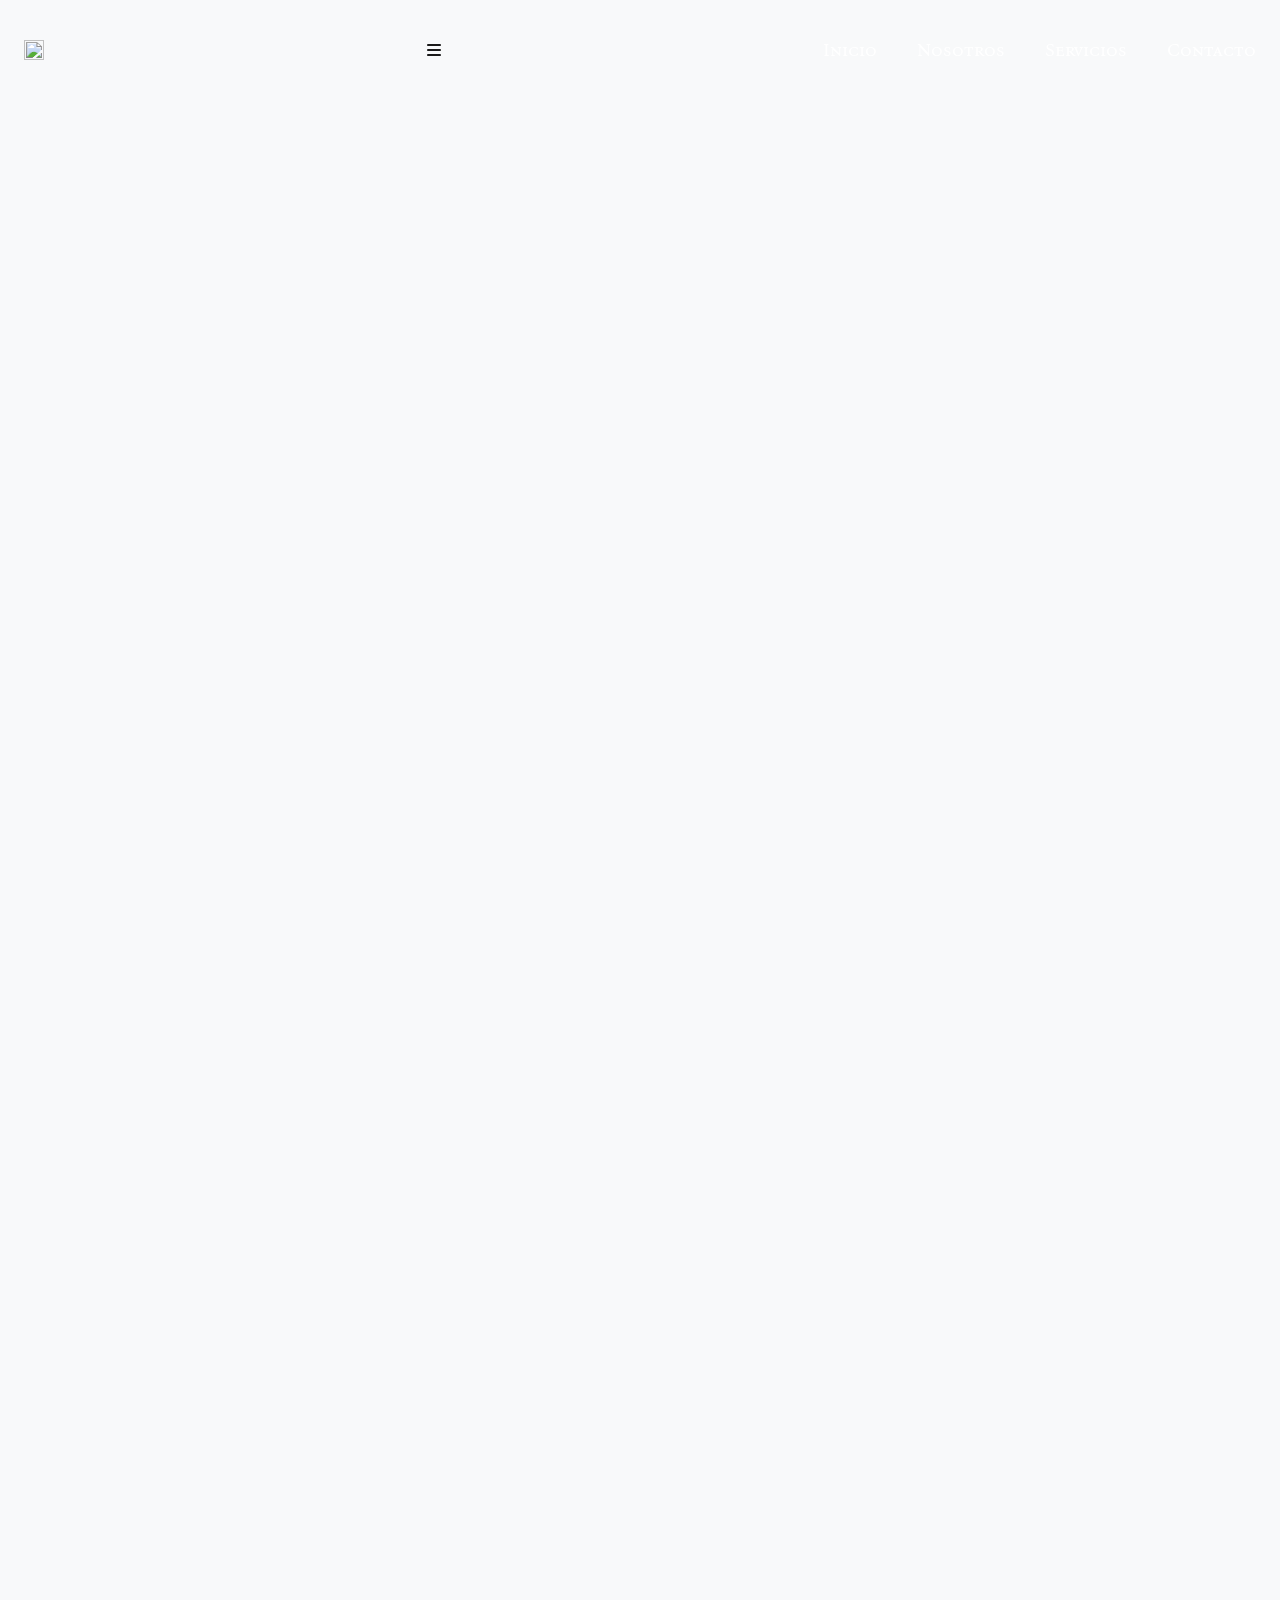
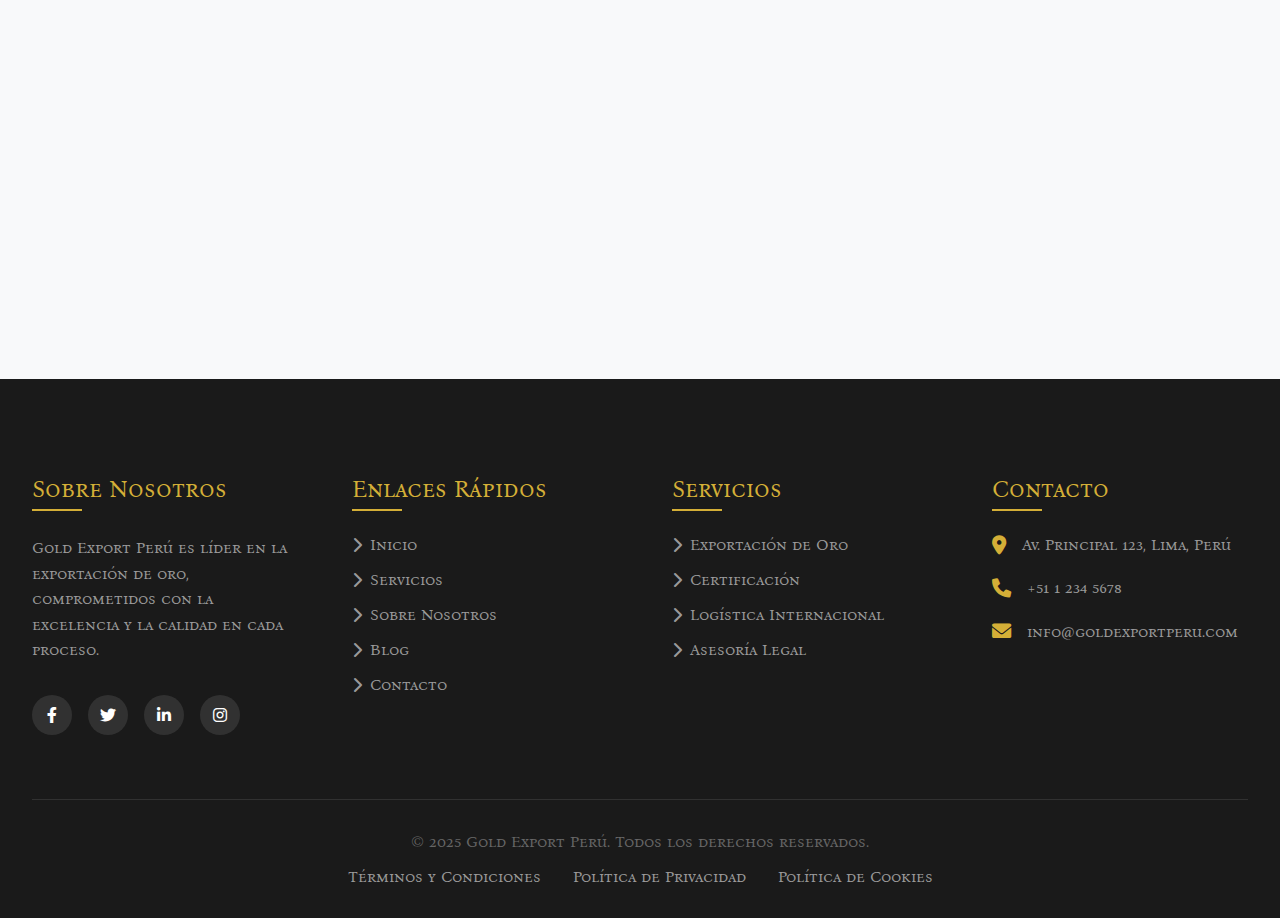
==== html/contacto.html @ 3db8ce41 "Update contacto.html" ====
<!DOCTYPE html>
<html lang="es">
<head>
    <meta charset="UTF-8">
    <meta name="viewport" content="width=device-width, initial-scale=1.0">
    <title>Contacto | Gold Export Perú</title>
    <link href="https://cdnjs.cloudflare.com/ajax/libs/aos/2.3.4/aos.css" rel="stylesheet">
    <link href="https://cdnjs.cloudflare.com/ajax/libs/font-awesome/6.0.0/css/all.min.css" rel="stylesheet">
    <link href="https://fonts.googleapis.com/css2?family=Bona+Nova+SC:ital,wght@0,400;0,700;1,400&family=Smooch+Sans:wght@100..900&display=swap" rel="stylesheet">
    <style>
        @import url('https://fonts.googleapis.com/css2?family=Poppins:wght@300;400;500;600;700&display=swap');

        :root {
            --gold: #D4AF37;
            --dark-gold: #AA8C2C;
            --light-gold: #F4E5AF;
            --dark: #1A1A1A;
            --light: #FFFFFF;
            --gradient: linear-gradient(135deg, #D4AF37 0%, #AA8C2C 100%);
            --glass: rgba(255, 255, 255, 0.1);
            --shadow: 0 8px 32px 0 rgba(31, 38, 135, 0.15);
        }

        * {
            margin: 0;
            padding: 0;
            box-sizing: border-box;
            font-family: "Bona Nova SC", serif;
            font-weight: 400;
            font-style: normal;
        }

        .nav {
    position: fixed;
    top: 0;
    width: 100%;
    padding: 2rem 1.5rem;
    background: rgba(26, 26, 26, 0.95) transparent;
    z-index: 1000;
    transition: all 0.3s ease;
    
    
}

.nav.scrolled {
    padding: 0.8rem 0.5rem;
    background: rgba(26, 26, 26, 0.98);
    box-shadow: 0 2px 10px rgba(0,0,0,0.1);
    opacity: 0.8;
    image-resolution: from-image;   
   
    
}



.nav-content {
    max-width: 1400px;
    margin: 0 auto;
    display: flex;
    justify-content: space-between;
    align-items: center;

}

.logo {
    font-size: 1.8rem;
    font-weight: bold;
    color: var(--gold);
    text-decoration: none;
    display: flex;
    align-items: center;
    gap: 1rem;
    opacity: 1;
}


.logo i {
    font-size: 2rem;
}

.nav-links {
    display: flex;
    gap: 2.5rem;
}

.nav-links a {
    color: var(--light);
    text-decoration: none;
    position: relative;
    padding: 0.5rem 0;
    font-size: 1.1rem;
}

.nav-links a::after {
    content: '';
    position: absolute;
    bottom: 0;
    left: 0;
    width: 0;
    height: 2px;
    background: var(--gold);
    transition: width 0.3s ease;
}

.nav-links a:hover::after {
    width: 100%;
}

        body {
            background: #f8f9fa;
            color: var(--dark);
            overflow-x: hidden;
        }

        .contact-hero {
            height: 70vh;
            background: linear-gradient(rgba(26, 26, 26, 0.8), rgba(26, 26, 26, 0.8)),
                        url('https://selcosiexport.com/wp-content/uploads/2024/10/463443215_411751901970799_5906721152477765339_n.jpg') center/cover fixed;
            position: relative;
            display: flex;
            align-items: center;
            justify-content: center;
            text-align: center;
            color: var(--light);
        }

        .hero-content {
            max-width: 800px;
            padding: 2rem;
            position: relative;
            z-index: 2;
        }

        .hero-content h1 {
            font-size: 4.5rem;
            font-weight: 700;
            margin-bottom: 1.5rem;
            background: var(--gradient);
            -webkit-background-clip: text;
            -webkit-text-fill-color: transparent;
            animation: fadeInUp 1s ease-out;
        }

        .hero-content p {
            font-size: 1.2rem;
            line-height: 1.8;
            margin-bottom: 2rem;
            animation: fadeInUp 1s ease-out 0.2s backwards;
        }
        .heroimg {
            width: 100%;
            height: 100%;
            object-fit: cover;
            z-index: -1;
            transition: all 0.6s ease;
        }

        .heroimg.scrolled{
            width: 50%;
            height: 50%;
            object-fit: cover;
            z-index: -1;
            transition: all 0.6s ease;
        }

        .contact-content {
            max-width: 1400px;
            margin: -100px auto 4rem;
            padding: 0 2rem;
            position: relative;
            z-index: 2;
        }

        .contact-grid {
            display: grid;
            grid-template-columns: 1fr 1.5fr;
            gap: 3rem;
            margin-bottom: 4rem;
        }

        .contact-info {
            background: var(--dark);
            padding: 3rem;
            border-radius: 20px;
            color: var(--light);
            box-shadow: var(--shadow);
            backdrop-filter: blur(10px);
            transform: translateY(0);
            transition: transform 0.3s ease;
        }

        .contact-info:hover {
            transform: translateY(-10px);
        }

        .contact-form {
            background: var(--light);
            padding: 3rem;
            border-radius: 20px;
            box-shadow: var(--shadow);
            backdrop-filter: blur(10px);
        }

        .info-item {
            display: flex;
            align-items: center;
            margin-bottom: 2.5rem;
            padding: 1.5rem;
            background: var(--glass);
            border-radius: 15px;
            transition: all 0.3s ease;
        }

        .info-item:hover {
            background: rgba(212, 175, 55, 0.1);
            transform: translateX(10px);
        }

        .info-item i {
            font-size: 1.8rem;
            color: var(--gold);
            margin-right: 1.5rem;
            width: 50px;
            height: 50px;
            background: rgba(212, 175, 55, 0.1);
            border-radius: 50%;
            display: flex;
            align-items: center;
            justify-content: center;
            transition: all 0.3s ease;
        }

        .info-item:hover i {
            background: var(--gold);
            color: var(--light);
        }

        .form-group {
            margin-bottom: 2rem;
            position: relative;
        }

        .form-control {
            width: 100%;
            padding: 1.2rem;
            border: 2px solid #eee;
            border-radius: 12px;
            transition: all 0.3s ease;
            font-size: 1rem;
            background: #f8f9fa;
        }

        .form-control:focus {
            border-color: var(--gold);
            outline: none;
            box-shadow: 0 0 0 4px rgba(212, 175, 55, 0.1);
            background: var(--light);
        }

        

        .social-links {
            display: flex;
            gap: 1.5rem;
            margin-top: 3rem;
            justify-content: center;
        }

        .social-link {
            width: 45px;
            height: 45px;
            background: var(--glass);
            border-radius: 50%;
            display: flex;
            align-items: center;
            justify-content: center;
            color: var(--gold);
            font-size: 1.2rem;
            transition: all 0.3s ease;
            position: relative;
            overflow: hidden;
            text-decoration: none;
        }

        .social-link::before {
            content: '';
            position: absolute;
            width: 100%;
            height: 100%;
            background: var(--gradient);
            top: 100%;
            left: 0;
            transition: all 0.3s ease;
            z-index: -1;
        }

        .social-link:hover {
            color: var(--light);
            transform: translateY(-5px);
        }

        .social-link:hover::before {
            top: 0;
        }

        .map-container {
            border-radius: 20px;
            overflow: hidden;
            height: 500px;
            box-shadow: var(--shadow);
            position: relative;
        }

        .map-container::before {
            content: '';
            position: absolute;
            top: 0;
            left: 0;
            width: 100%;
            height: 100%;
            background: var(--gradient);
            opacity: 0;
            transition: all 0.3s ease;
            pointer-events: none;
            z-index: 1;
        }

        .map-container:hover::before {
            opacity: 0.1;
        }

        .floating-label {
            position: relative;
        }

        .floating-label label {
            position: absolute;
            left: 1rem;
            top: 1.2rem;
            padding: 0 0.5rem;
            color: #666;
            transition: all 0.3s ease;
            pointer-events: none;
            font-size: 1rem;
        }

        .floating-label input:focus + label,
        .floating-label input:not(:placeholder-shown) + label,
        .floating-label textarea:focus + label,
        .floating-label textarea:not(:placeholder-shown) + label {
            top: -0.5rem;
            left: 0.8rem;
            font-size: 0.8rem;
            color: var(--gold);
            background: var(--light);
            padding: 0 0.5rem;
        }

        .success-message, .error-message {
            display: none;
            padding: 1.2rem;
            border-radius: 12px;
            margin-top: 1.5rem;
            text-align: center;
            font-weight: 500;
            animation: slideIn 0.5s ease;
        }

        .success-message {
            background: #4CAF50;
            color: white;
        }

        .error-message {
            background: #f44336;
            color: white;
        }

        @keyframes fadeInUp {
            from {
                opacity: 0;
                transform: translateY(20px);
            }
            to {
                opacity: 1;
                transform: translateY(0);
            }
        }

        @keyframes slideIn {
            from {
                opacity: 0;
                transform: translateY(-10px);
            }
            to {
                opacity: 1;
                transform: translateY(0);
            }
        }

        @media (max-width: 1200px) {
            .contact-grid {
                grid-template-columns: 1fr;
                gap: 2rem;
            }
        }

        @media (max-width: 768px) {
            .contact-hero h1 {
                font-size: 3rem;
            }

            .contact-content {
                margin-top: -50px;
            }

            .info-item {
                padding: 1rem;
            }

            .info-item i {
                width: 40px;
                height: 40px;
                font-size: 1.4rem;
            }
        }

        /* Animaciones para elementos al hacer scroll */
        [data-aos] {
            opacity: 0;
            transition-property: transform, opacity;
        }

        [data-aos].aos-animate {
            opacity: 1;
        }

        /* Efectos de hover para campos del formulario */
        .form-group:hover .form-control {
            border-color: var(--light-gold);
        }

        /* Estilos para el select personalizado */
        select.form-control {
            appearance: none;
            background-image: url("data:image/svg+xml,%3Csvg xmlns='http://www.w3.org/2000/svg' width='24' height='24' viewBox='0 0 24 24' fill='none' stroke='%23D4AF37' stroke-width='2' stroke-linecap='round' stroke-linejoin='round'%3E%3Cpolyline points='6 9 12 15 18 9'%3E%3C/polyline%3E%3C/svg%3E");
            background-repeat: no-repeat;
            background-position: right 1rem center;
            background-size: 1.5em;
            padding-right: 3rem;
        }

        .Btn {
  width: 280px;
  height: 70px;
  border: none;
  border-radius: 50px;
  background: linear-gradient(to right,#bf953f,#fcf6ba,#b38728,#fbf5b7,#aa771c);
  display: flex;
  align-items: center;
  justify-content: center;
  gap: 8px;
  font-size: 1.6em;
  color: rgb(121, 103, 3);
  font-weight: 600;
  cursor: pointer;
  position: relative;
  z-index: 2;
  transition-duration: 3s;
  box-shadow: 5px 5px 10px rgba(0, 0, 0, 0.144);
  background-size: 200% 200%;
}

.logoIcon path {
  fill: rgb(121, 103, 3);
}

.Btn:hover {
  transform: scale(0.95);
  transition-duration: 3s;
  animation: gradient 5s ease infinite;
  background-position: right;
}


/* Professional Footer */
.footer {
    background: var(--dark);
    color: var(--light);
    padding: 6rem 2rem 2rem;
}

.footer-grid {
    max-width: 1400px;
    margin: 0 auto;
    display: grid;
    grid-template-columns: repeat(auto-fit, minmax(250px, 1fr));
    gap: 4rem;
    margin-bottom: 4rem;
}

.footer-column h3 {
    color: var(--gold);
    font-size: 1.5rem;
    margin-bottom: 2rem;
    position: relative;
}

.footer-column h3::after {
    content: '';
    position: absolute;
    bottom: -0.5rem;
    left: 0;
    width: 50px;
    height: 2px;
    background: var(--gold);
}

.footer-links {
    list-style: none;
}

.footer-links li {
    margin-bottom: 1rem;
}

.footer-links a {
    color: #999;
    text-decoration: none;
    transition: all 0.3s ease;
    display: flex;
    align-items: center;
    gap: 0.5rem;
}

.footer-links a:hover {
    color: var(--gold);
    gap: 1rem;
}

.footer-contact-item {
    display: flex;
    align-items: center;
    gap: 1rem;
    margin-bottom: 1.5rem;
    color: #999;
}

.footer-contact-item i {
    color: var(--gold);
    font-size: 1.2rem;
}

.footer-social {
    display: flex;
    gap: 1rem;
    margin-top: 2rem;
}

.footer-social a {
    width: 40px;
    height: 40px;
    border-radius: 50%;
    background: rgba(255,255,255,0.1);
    color: var(--light);
    display: flex;
    align-items: center;
    justify-content: center;
    transition: all 0.3s ease;
    text-decoration: none;
}

.footer-social a:hover {
    background: var(--gold);
    transform: translateY(-3px);
}

.footer-bottom {
    border-top: 1px solid rgba(255,255,255,0.1);
    padding-top: 2rem;
    text-align: center;
    color: #666;
}

.footer-bottom p {
    margin-bottom: 1rem;
}

.footer-bottom-links {
    display: flex;
    justify-content: center;
    gap: 2rem;
    flex-wrap: wrap;
}

.footer-bottom-links a {
    color: #999;
    text-decoration: none;
    transition: color 0.3s ease;
}

.footer-bottom-links a:hover {
    color: var(--gold);
}

@media (max-width: 768px) {
    .footer-grid {
        gap: 2rem;
    }

    .footer-bottom-links {
        gap: 1rem;
    }
}
.contenedor-btn{
    display: flex;
    justify-content: center;
    align-items: center;
    margin-top: 2rem;

}
    </style>
</head>
<body>

    <nav class="nav">
        <div class="nav-content">
            <a href="/index.html" class="logo">
                <img src="https://selcosiexport.com/wp-content/uploads/2023/06/Recurso-1GO-CHEF-white-e1696903263851.png" alt="" class="heroimg">
            </a>
            <div class="menu-toggle">
                <i class="fas fa-bars"></i>
            </div>
            <div class="nav-links">
                <a href="/index.html">Inicio</a>
                <a href="nosotros.html">Nosotros</a>
                <a href="services.html">Servicios</a>
                <a href="contacto.html">Contacto</a>
            </div>
        </div>
    </nav>

    <div class="contact-hero" data-aos="fade">
        <div class="hero-content">
            <h1>Contáctanos</h1>
            <p>Somos expertos en exportación de oro y estamos aquí para ayudarte a alcanzar tus objetivos comerciales. Contacta con nuestro equipo de profesionales hoy mismo.</p>
        </div>
    </div>

    <div class="contact-content">
        <div class="contact-grid">
            <div class="contact-info" data-aos="fade-right" data-aos-delay="200">
                <h2 style="color: var(--gold); margin-bottom: 2rem; font-size: 2rem;">Información de Contacto</h2>
                
                <div class="info-item">
                    <i class="fas fa-map-marker-alt"></i>
                    <div>
                        <h3>Ubicación</h3>
                        <p>Av. Principal 123, Lima, Perú</p>
                    </div>
                </div>

                <div class="info-item">
                    <i class="fas fa-phone"></i>
                    <div>
                        <h3>Teléfono</h3>
                        <p>+51 1 234 5678</p>
                    </div>
                </div>

                <div class="info-item">
                    <i class="fas fa-envelope"></i>
                    <div>
                        <h3>Email</h3>
                        <p>info@goldexportperu.com</p>
                    </div>
                </div>

                <div class="info-item">
                    <i class="fas fa-clock"></i>
                    <div>
                        <h3>Horario de Atención</h3>
                        <p>Lunes - Viernes: 9:00 AM - 6:00 PM</p>
                    </div>
                </div>

                <div class="social-links">
                    <a href="#" class="social-link"><i class="fab fa-facebook-f"></i></a>
                    <a href="#" class="social-link"><i class="fab fa-twitter"></i></a>
                    <a href="#" class="social-link"><i class="fab fa-linkedin-in"></i></a>
                    <a href="#" class="social-link"><i class="fab fa-instagram"></i></a>
                </div>
            </div>

            <div class="contact-form" data-aos="fade-left" data-aos-delay="400">
                <h2 style="color: var(--dark); margin-bottom: 2rem; font-size: 2rem;">Envíanos un Mensaje</h2>
                
                <form id="contactForm">
                    <div class="form-group floating-label">
                        <input type="text" class="form-control" id="name" placeholder=" "required>
                        <label for="name">Nombre Completo</label>
                    </div>

                    <div class="form-group floating-label">
                        <input type="email" class="form-control" id="email" placeholder=" " required>
                        <label for="email">Correo Electrónico</label>
                    </div>

                    <div class="form-group floating-label">
                        <input type="tel" class="form-control" id="phone" placeholder=" " required>
                        <label for="phone">Teléfono</label>
                    </div>

                    <div class="form-group floating-label">
                        <select class="form-control" id="subject" required>
                            <option value="" selected disabled>Seleccione un tema</option>
                            <option value="exportacion">Exportación de Oro</option>
                            <option value="certificacion">Certificación</option>
                            <option value="logistica">Logística Internacional</option>
                            <option value="consultoria">Consultoría Especializada</option>
                            <option value="otro">Otro</option>
                        </select>
                    </div>

                    <div class="form-group floating-label">
                        <textarea class="form-control" id="message" rows="5" placeholder=" " required></textarea>
                        <label for="message">Mensaje</label>
                    </div>


                    <div class="contenedor-btn">
                        <button type="submit" class="Btn">
                            Enviar Mensaje
                            <i class="fas fa-paper-plane" style="margin-left: 0.5rem;"></i>
                        </button>

                    </div>
                    
                </form>

                <div class="success-message">
                    <i class="fas fa-check-circle" style="margin-right: 0.5rem;"></i>
                    ¡Mensaje enviado con éxito! Nos pondremos en contacto contigo pronto.
                </div>
                <div class="error-message">
                    <i class="fas fa-exclamation-circle" style="margin-right: 0.5rem;"></i>
                    Hubo un error al enviar el mensaje. Por favor, intenta nuevamente.
                </div>
            </div>
        </div>

        <div class="map-container" data-aos="fade-up" data-aos-delay="600">
            <iframe 
                src="https://www.google.com/maps/embed?pb=!1m18!1m12!1m3!1d3901.964560146264!2d-77.03196518561798!3d-12.046654645143056!2m3!1f0!2f0!3f0!3m2!1i1024!2i768!4f13.1!3m3!1m2!1s0x9105c8b5d35662c7%3A0x25e71b8b8d5e6f6b!2sLima%2C%20Peru!5e0!3m2!1sen!2s!4v1635097203669!5m2!1sen!2s" 
                width="100%" 
                height="100%" 
                style="border:0;" 
                allowfullscreen="" 
                loading="lazy">
            </iframe>
        </div>
    </div>

    <!-- Professional Footer -->
<footer class="footer">
    <div class="footer-grid">
        <div class="footer-column">
            <h3>Sobre Nosotros</h3>
            <p style="color: #999; line-height: 1.6; margin-bottom: 2rem;">
                Gold Export Perú es líder en la exportación de oro, comprometidos con la excelencia y la calidad en cada proceso.
            </p>
            <div class="footer-social">
                <a href="#"><i class="fab fa-facebook-f"></i></a>
                <a href="#"><i class="fab fa-twitter"></i></a>
                <a href="#"><i class="fab fa-linkedin-in"></i></a>
                <a href="#"><i class="fab fa-instagram"></i></a>
            </div>
        </div>
        <div class="footer-column">
            <h3>Enlaces Rápidos</h3>
            <ul class="footer-links">
                <li><a href="#"><i class="fas fa-chevron-right"></i> Inicio</a></li>
                <li><a href="#"><i class="fas fa-chevron-right"></i> Servicios</a></li>
                <li><a href="#"><i class="fas fa-chevron-right"></i> Sobre Nosotros</a></li>
                <li><a href="#"><i class="fas fa-chevron-right"></i> Blog</a></li>
                <li><a href="#"><i class="fas fa-chevron-right"></i> Contacto</a></li>
            </ul>
        </div>
        <div class="footer-column">
            <h3>Servicios</h3>
            <ul class="footer-links">
                <li><a href="#"><i class="fas fa-chevron-right"></i> Exportación de Oro</a></li>
                <li><a href="#"><i class="fas fa-chevron-right"></i> Certificación</a></li>
                <li><a href="#"><i class="fas fa-chevron-right"></i> Logística Internacional</a></li>
                <li><a href="#"><i class="fas fa-chevron-right"></i> Asesoría Legal</a></li>
            </ul>
        </div>
        <div class="footer-column">
            <h3>Contacto</h3>
            <div class="footer-contact-item">
                <i class="fas fa-map-marker-alt"></i>
                <p>Av. Principal 123, Lima, Perú</p>
            </div>
            <div class="footer-contact-item">
                <i class="fas fa-phone"></i>
                <p>+51 1 234 5678</p>
            </div>
            <div class="footer-contact-item">
                <i class="fas fa-envelope"></i>
                <p>info@goldexportperu.com</p>
            </div>
        </div>
    </div>
    <div class="footer-bottom">
        <p>&copy; 2025 Gold Export Perú. Todos los derechos reservados.</p>
        <div class="footer-bottom-links">
            <a href="#">Términos y Condiciones</a>
            <a href="#">Política de Privacidad</a>
            <a href="#">Política de Cookies</a>
        </div>
    </div>
</footer>


    <script src="https://cdnjs.cloudflare.com/ajax/libs/aos/2.3.4/aos.js"></script>
    <script>
        // Inicialización de AOS (Animate On Scroll)
        AOS.init({
            duration: 1000,
            once: true,
            offset: 100
        });

        // Manejo del formulario
        document.getElementById('contactForm').addEventListener('submit', function(e) {
            e.preventDefault();
            
            const form = this;
            const submitBtn = form.querySelector('.submit-btn');
            const successMessage = document.querySelector('.success-message');
            const errorMessage = document.querySelector('.error-message');
            
            // Deshabilitar el botón durante el envío
            submitBtn.disabled = true;
            submitBtn.innerHTML = '<i class="fas fa-spinner fa-spin"></i> Enviando...';
            
            // Simulación de envío de formulario (aquí iría la lógica real de envío)
            setTimeout(() => {
                const success = Math.random() > 0.1; // 90% de éxito para demo
                
                if (success) {
                    successMessage.style.display = 'block';
                    errorMessage.style.display = 'none';
                    form.reset();
                    
                    // Resetear los estados de los campos flotantes
                    document.querySelectorAll('.floating-label').forEach(label => {
                        label.classList.remove('focused');
                    });
                } else {
                    errorMessage.style.display = 'block';
                    successMessage.style.display = 'none';
                }
                
                // Restaurar el botón
                submitBtn.disabled = false;
                submitBtn.innerHTML = 'Enviar Mensaje <i class="fas fa-paper-plane" style="margin-left: 0.5rem;"></i>';
                
                // Ocultar mensajes después de 5 segundos
                setTimeout(() => {
                    successMessage.style.display = 'none';
                    errorMessage.style.display = 'none';
                }, 5000);
            }, 2000);
        });

        // Manejo de las etiquetas flotantes
        document.querySelectorAll('.form-control').forEach(control => {
            control.addEventListener('focus', function() {
                this.closest('.floating-label').classList.add('focused');
            });
            
            control.addEventListener('blur', function() {
                if (!this.value) {
                    this.closest('.floating-label').classList.remove('focused');
                }
            });
            
            // Mantener las etiquetas flotantes si hay valor
            if (control.value) {
                control.closest('.floating-label').classList.add('focused');
            }
        });

      
        // Animación suave para los elementos de información
        document.querySelectorAll('.info-item').forEach((item, index) => {
            item.style.transitionDelay = (index * 100) + 'ms';
        });

        // Mobile menu toggle
        const menuToggle = document.querySelector('.menu-toggle');
        const navLinks = document.querySelector('.nav-links');

        menuToggle.addEventListener('click', () => {
            navLinks.classList.toggle('active');
        });

        window.addEventListener('scroll', () => {
            const nav = document.querySelector('.nav');
            if (window.scrollY > 100) {
                nav.classList.add('scrolled');
            } else {
                nav.classList.remove('scrolled');
            }
        });

        window.addEventListener('scroll', () => {
            const nav = document.querySelector('.heroimg');
            if (window.scrollY > 100) {
                nav.classList.add('scrolled');
            } else {
                nav.classList.remove('scrolled');
            }
        });

    </script>
</body>
</html>
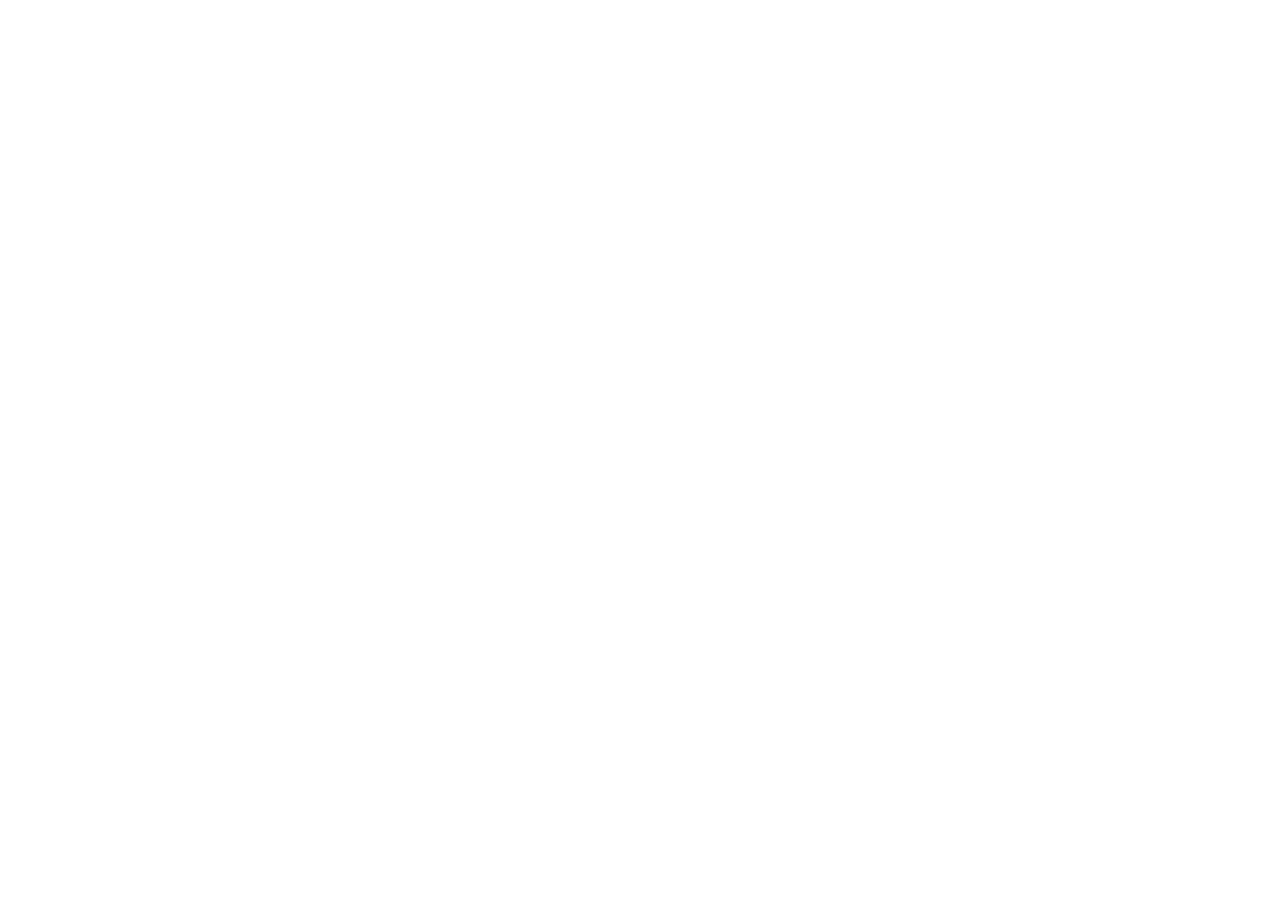
==== commit 41a1e0a7: "Update contacto.html" ====
--- a/html/contacto.html
+++ b/html/contacto.html
@@ -3,7 +3,7 @@
 <head>
     <meta charset="UTF-8">
     <meta name="viewport" content="width=device-width, initial-scale=1.0">
-    <title>Contacto | Gold Export Perú</title>
+    <title>Contacto | Selcosi Export SAC/title>
     <link href="https://cdnjs.cloudflare.com/ajax/libs/aos/2.3.4/aos.css" rel="stylesheet">
     <link href="https://cdnjs.cloudflare.com/ajax/libs/font-awesome/6.0.0/css/all.min.css" rel="stylesheet">
     <link href="https://fonts.googleapis.com/css2?family=Bona+Nova+SC:ital,wght@0,400;0,700;1,400&family=Smooch+Sans:wght@100..900&display=swap" rel="stylesheet">
@@ -626,14 +626,14 @@
 
     <nav class="nav">
         <div class="nav-content">
-            <a href="/index.html" class="logo">
+            <a href="../index.html" class="logo">
                 <img src="https://selcosiexport.com/wp-content/uploads/2023/06/Recurso-1GO-CHEF-white-e1696903263851.png" alt="" class="heroimg">
             </a>
             <div class="menu-toggle">
                 <i class="fas fa-bars"></i>
             </div>
             <div class="nav-links">
-                <a href="/index.html">Inicio</a>
+                <a href="../index.html">Inicio</a>
                 <a href="nosotros.html">Nosotros</a>
                 <a href="services.html">Servicios</a>
                 <a href="contacto.html">Contacto</a>
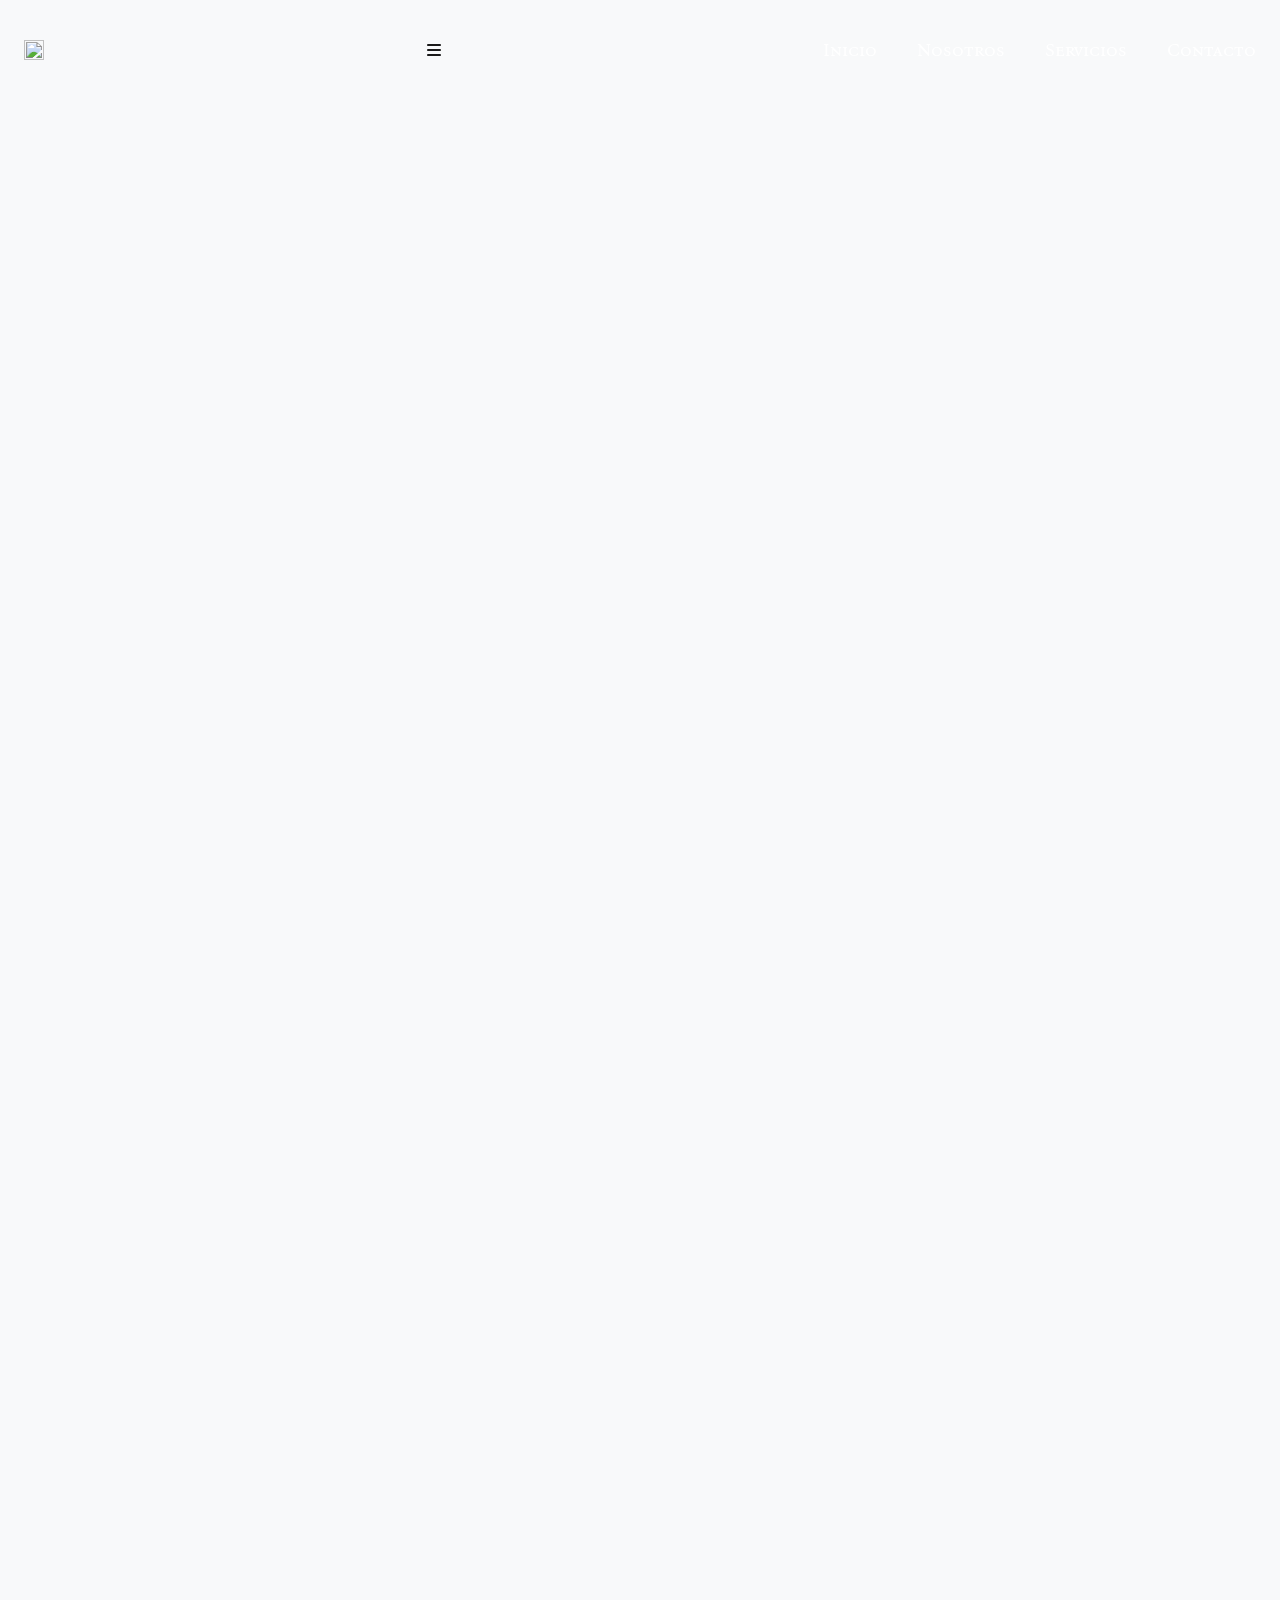
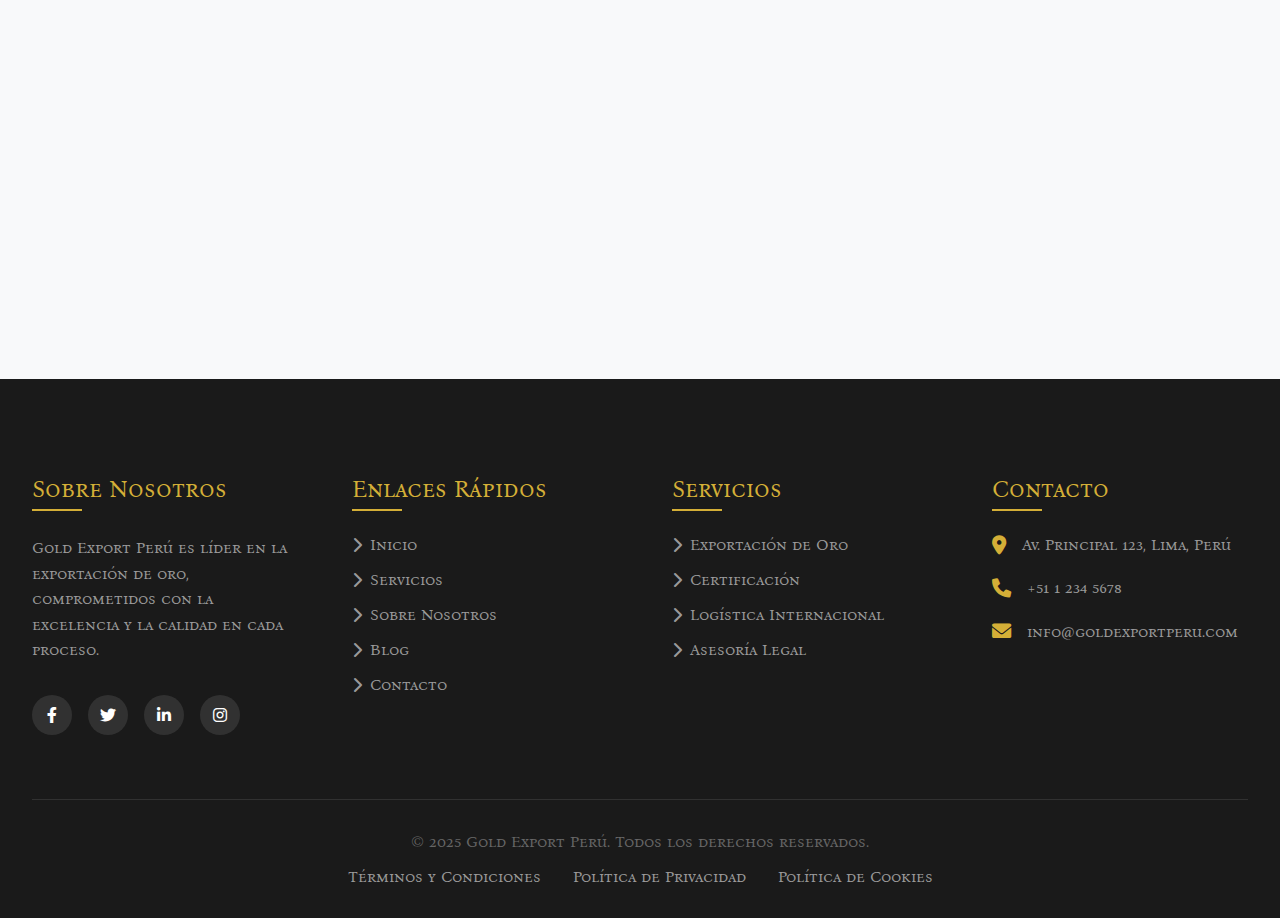
==== commit 4b0475fa: "Update contacto.html" ====
--- a/html/contacto.html
+++ b/html/contacto.html
@@ -3,7 +3,7 @@
 <head>
     <meta charset="UTF-8">
     <meta name="viewport" content="width=device-width, initial-scale=1.0">
-    <title>Contacto | Selcosi Export SAC/title>
+    <title>Contacto | Selcosi Export SAC</title>
     <link href="https://cdnjs.cloudflare.com/ajax/libs/aos/2.3.4/aos.css" rel="stylesheet">
     <link href="https://cdnjs.cloudflare.com/ajax/libs/font-awesome/6.0.0/css/all.min.css" rel="stylesheet">
     <link href="https://fonts.googleapis.com/css2?family=Bona+Nova+SC:ital,wght@0,400;0,700;1,400&family=Smooch+Sans:wght@100..900&display=swap" rel="stylesheet">
@@ -635,7 +635,7 @@
             <div class="nav-links">
                 <a href="../index.html">Inicio</a>
                 <a href="nosotros.html">Nosotros</a>
-                <a href="services.html">Servicios</a>
+                <a href="servicios.html">Servicios</a>
                 <a href="contacto.html">Contacto</a>
             </div>
         </div>
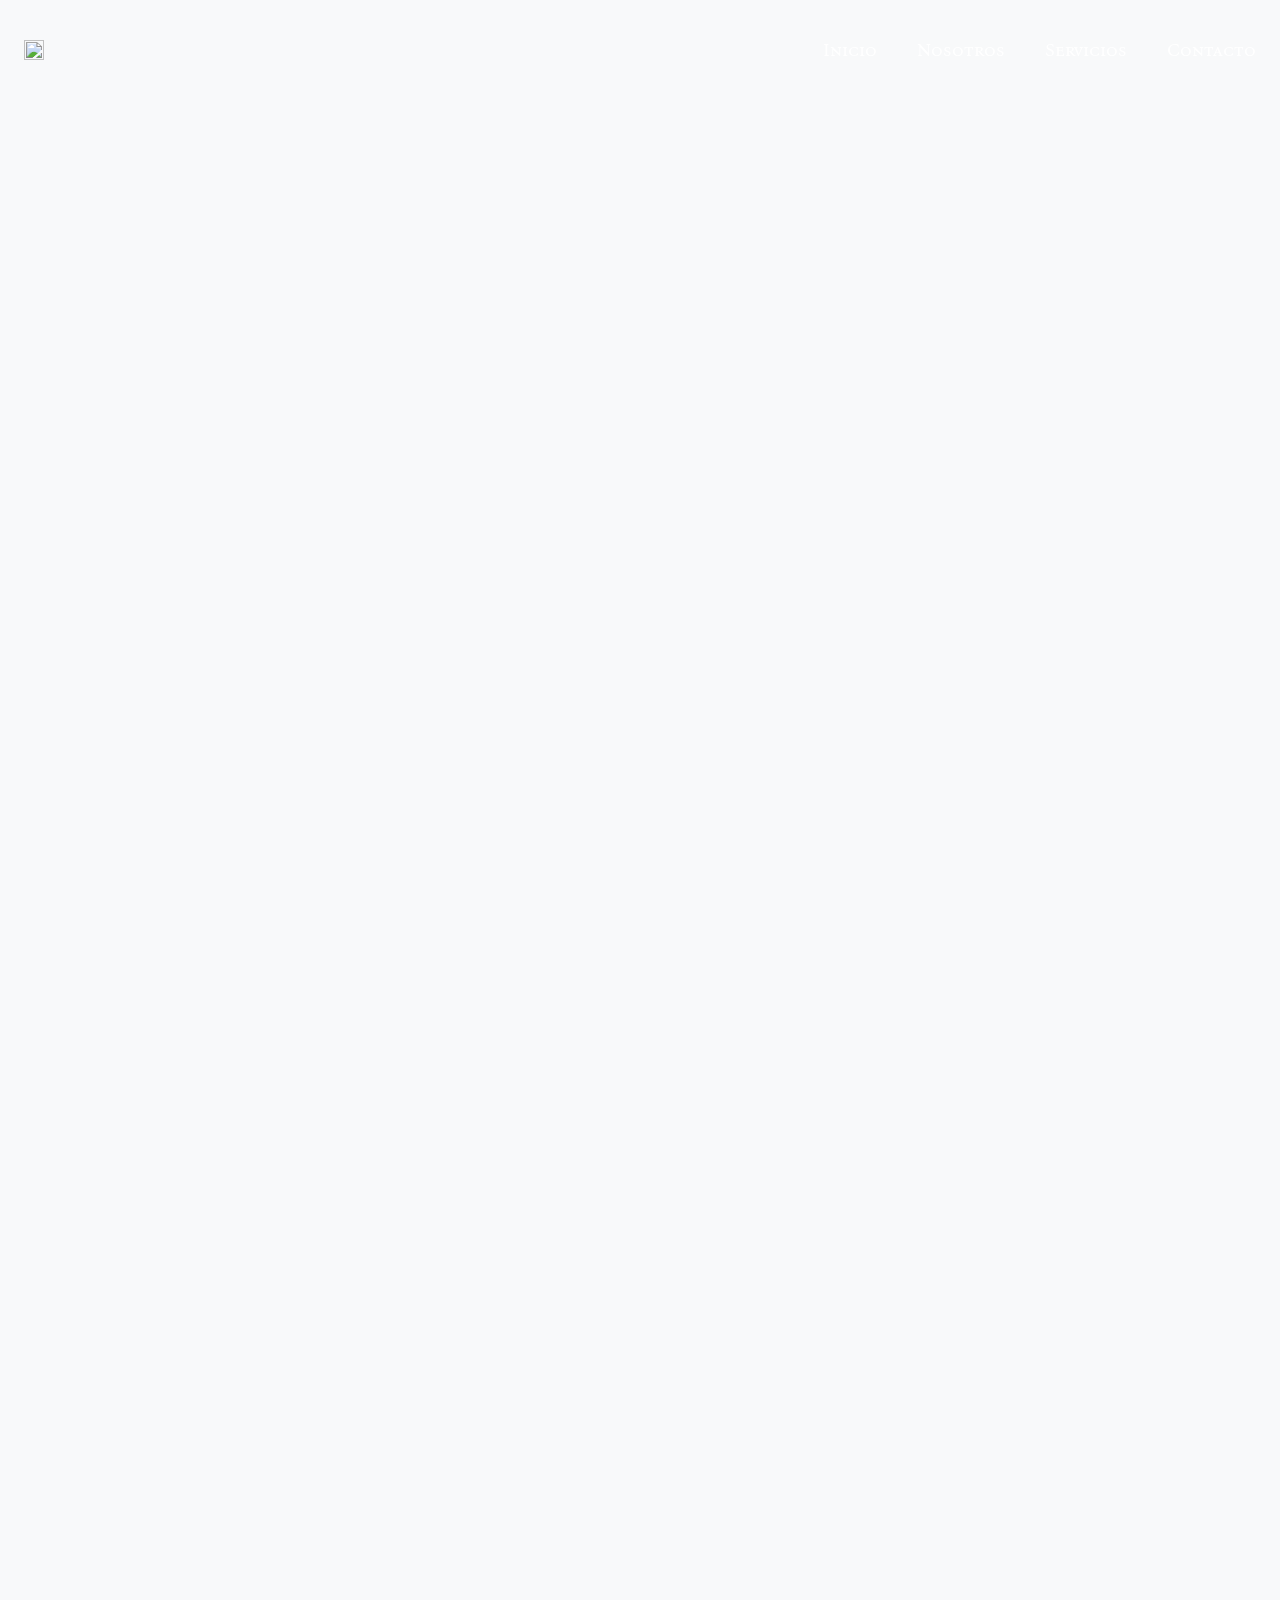
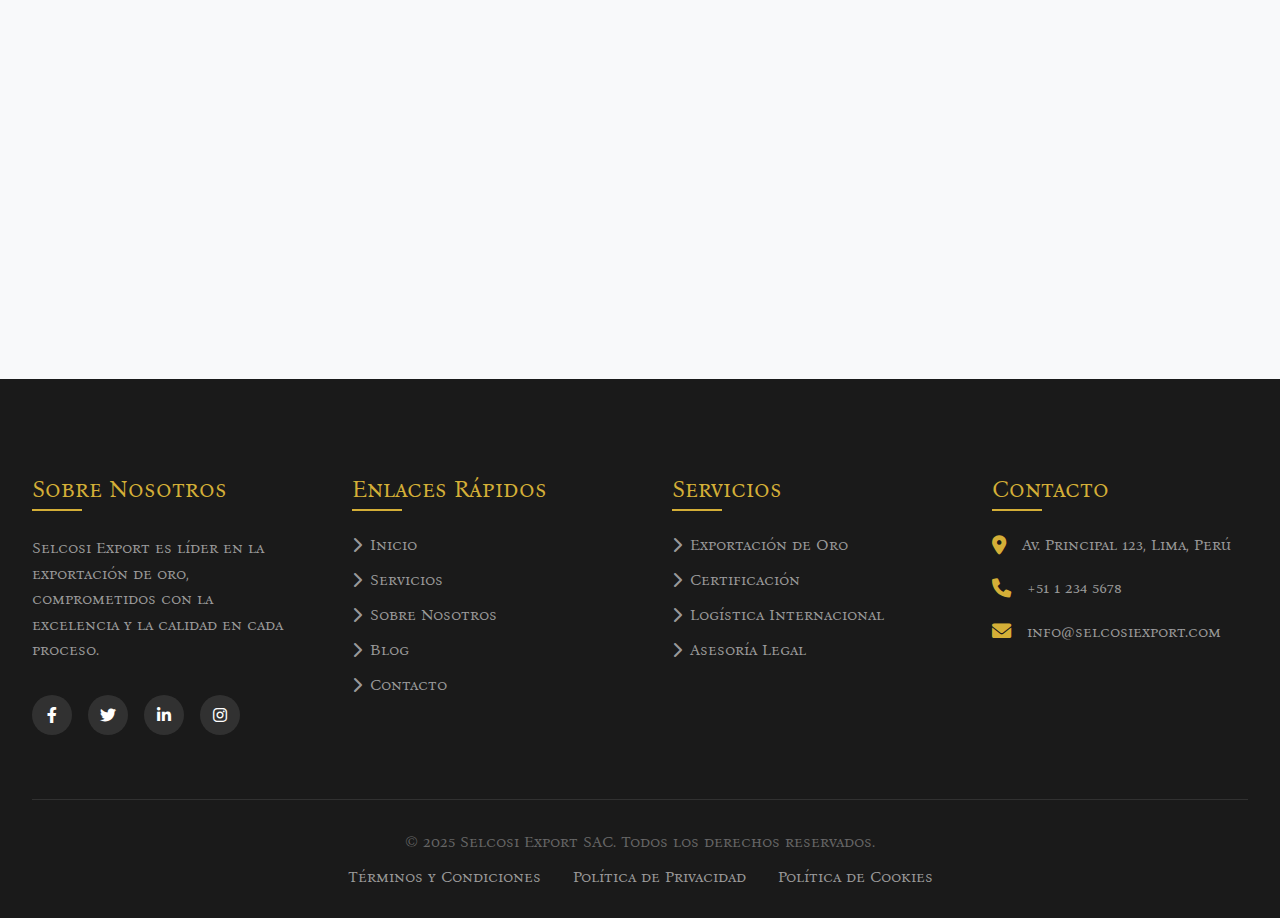
==== commit fec5c462: "Update contacto.html" ====
--- a/html/contacto.html
+++ b/html/contacto.html
@@ -3,7 +3,7 @@
 <head>
     <meta charset="UTF-8">
     <meta name="viewport" content="width=device-width, initial-scale=1.0">
-    <title>Contacto | Selcosi Export SAC</title>
+    <title>Selcosi Export SAC| Contacto</title>
     <link href="https://cdnjs.cloudflare.com/ajax/libs/aos/2.3.4/aos.css" rel="stylesheet">
     <link href="https://cdnjs.cloudflare.com/ajax/libs/font-awesome/6.0.0/css/all.min.css" rel="stylesheet">
     <link href="https://fonts.googleapis.com/css2?family=Bona+Nova+SC:ital,wght@0,400;0,700;1,400&family=Smooch+Sans:wght@100..900&display=swap" rel="stylesheet">
@@ -620,6 +620,91 @@
     margin-top: 2rem;
 
 }
+
+
+/* Menú hamburguesa (inicialmente oculto en desktop) */
+.menu-toggle {
+    display: none;
+    cursor: pointer;
+    font-size: 1.5rem;
+    color: white;
+  }
+  
+/* Estilos responsivos mejorados */
+@media screen and (max-width: 768px) {
+    .menu-toggle {
+      display: block;
+    }
+    
+    .nav-links {
+      position: absolute;
+      top: 100%;
+      left: 0;
+      right: 0;
+      background-color: rgba(0, 0, 0, 0.95);
+      flex-direction: column;
+      width: 100%;
+      display: none;
+      opacity: 0;
+      transform: translateY(-20px);
+      transition: opacity 0.3s ease, transform 0.3s ease;
+      border-bottom-left-radius: 8px;
+      border-bottom-right-radius: 8px;
+      overflow: hidden;
+      box-shadow: 0 5px 15px rgba(0, 0, 0, 0.2);
+    }
+    
+    .nav-links.active {
+      display: block;
+      opacity: 1;
+      transform: translateY(0);
+    }
+    
+    .nav-links a {
+      width: 100%;
+      padding: 1rem;
+      text-align: center;
+      border-bottom: 1px solid rgba(255, 255, 255, 0.1);
+      display: block;
+      font-size: 1.1rem;
+      transition: background-color 0.3s ease, color 0.3s ease;
+    }
+    
+    .nav-links a:hover {
+      background-color: rgba(248, 161, 0, 0.1);
+    }
+    
+    .nav-links a::after {
+      display: none; /* Eliminamos el subrayado en versión móvil */
+    }
+    
+    .nav-links a:last-child {
+      border-bottom: none;
+    }
+    
+    /* Animación para mostrar los enlaces uno por uno */
+    .nav-links.active a {
+      animation: fadeInDown 0.5s forwards;
+      opacity: 0;
+    }
+    
+    .nav-links.active a:nth-child(1) { animation-delay: 0.1s; }
+    .nav-links.active a:nth-child(2) { animation-delay: 0.2s; }
+    .nav-links.active a:nth-child(3) { animation-delay: 0.3s; }
+    .nav-links.active a:nth-child(4) { animation-delay: 0.4s; }
+    
+    @keyframes fadeInDown {
+      from {
+        opacity: 0;
+        transform: translateY(-10px);
+      }
+      to {
+        opacity: 1;
+        transform: translateY(0);
+      }
+    }
+}
+
     </style>
 </head>
 <body>
@@ -673,7 +758,7 @@
                     <i class="fas fa-envelope"></i>
                     <div>
                         <h3>Email</h3>
-                        <p>info@goldexportperu.com</p>
+                        <p>info@selcosiexport.com</p>
                     </div>
                 </div>
 
@@ -768,7 +853,7 @@
         <div class="footer-column">
             <h3>Sobre Nosotros</h3>
             <p style="color: #999; line-height: 1.6; margin-bottom: 2rem;">
-                Gold Export Perú es líder en la exportación de oro, comprometidos con la excelencia y la calidad en cada proceso.
+                Selcosi Export es líder en la exportación de oro, comprometidos con la excelencia y la calidad en cada proceso.
             </p>
             <div class="footer-social">
                 <a href="#"><i class="fab fa-facebook-f"></i></a>
@@ -780,11 +865,11 @@
         <div class="footer-column">
             <h3>Enlaces Rápidos</h3>
             <ul class="footer-links">
-                <li><a href="#"><i class="fas fa-chevron-right"></i> Inicio</a></li>
-                <li><a href="#"><i class="fas fa-chevron-right"></i> Servicios</a></li>
-                <li><a href="#"><i class="fas fa-chevron-right"></i> Sobre Nosotros</a></li>
+                <li><a href="../index.html"><i class="fas fa-chevron-right"></i> Inicio</a></li>
+                <li><a href="servicios.html"><i class="fas fa-chevron-right"></i> Servicios</a></li>
+                <li><a href="nosotros.html"><i class="fas fa-chevron-right"></i> Sobre Nosotros</a></li>
                 <li><a href="#"><i class="fas fa-chevron-right"></i> Blog</a></li>
-                <li><a href="#"><i class="fas fa-chevron-right"></i> Contacto</a></li>
+                <li><a href="contacto.html"><i class="fas fa-chevron-right"></i> Contacto</a></li>
             </ul>
         </div>
         <div class="footer-column">
@@ -808,12 +893,12 @@
             </div>
             <div class="footer-contact-item">
                 <i class="fas fa-envelope"></i>
-                <p>info@goldexportperu.com</p>
+                <p>info@selcosiexport.com</p>
             </div>
         </div>
     </div>
     <div class="footer-bottom">
-        <p>&copy; 2025 Gold Export Perú. Todos los derechos reservados.</p>
+        <p>&copy; 2025 Selcosi Export SAC. Todos los derechos reservados.</p>
         <div class="footer-bottom-links">
             <a href="#">Términos y Condiciones</a>
             <a href="#">Política de Privacidad</a>
@@ -900,12 +985,59 @@
         });
 
         // Mobile menu toggle
-        const menuToggle = document.querySelector('.menu-toggle');
-        const navLinks = document.querySelector('.nav-links');
-
-        menuToggle.addEventListener('click', () => {
-            navLinks.classList.toggle('active');
-        });
+        document.addEventListener('DOMContentLoaded', function() {
+  const menuToggle = document.querySelector('.menu-toggle');
+  const navLinks = document.querySelector('.nav-links');
+  
+  // Crear las líneas para el icono hamburguesa personalizado (opcional)
+  if (menuToggle.querySelector('i')) {
+    // Si ya tienes un ícono de Font Awesome, puedes conservarlo
+    const icon = menuToggle.querySelector('i');
+    menuToggle.addEventListener('click', function() {
+      navLinks.classList.toggle('active');
+      icon.classList.toggle('fa-bars');
+      icon.classList.toggle('fa-times');
+    });
+  } else {
+    // O crear un icono hamburguesa personalizado
+    menuToggle.innerHTML = `
+      <div class="hamburger">
+        <span></span>
+        <span></span>
+        <span></span>
+      </div>
+    `;
+    
+    menuToggle.addEventListener('click', function() {
+      navLinks.classList.toggle('active');
+      this.querySelector('.hamburger').classList.toggle('active');
+    });
+  }
+  
+  // Añadir efecto de desplazamiento suave al hacer clic en los enlaces
+  const navItems = document.querySelectorAll('.nav-links a');
+  navItems.forEach(item => {
+    item.addEventListener('click', () => {
+      navLinks.classList.remove('active');
+      if (menuToggle.querySelector('i')) {
+        const icon = menuToggle.querySelector('i');
+        icon.classList.remove('fa-times');
+        icon.classList.add('fa-bars');
+      } else if (menuToggle.querySelector('.hamburger')) {
+        menuToggle.querySelector('.hamburger').classList.remove('active');
+      }
+    });
+  });
+  
+  // Efecto de transparencia en scroll
+  window.addEventListener('scroll', function() {
+    if (window.scrollY > 50) {
+      document.querySelector('.nav').classList.add('scrolled');
+    } else {
+      document.querySelector('.nav').classList.remove('scrolled');
+    }
+  });
+});
 
         window.addEventListener('scroll', () => {
             const nav = document.querySelector('.nav');
